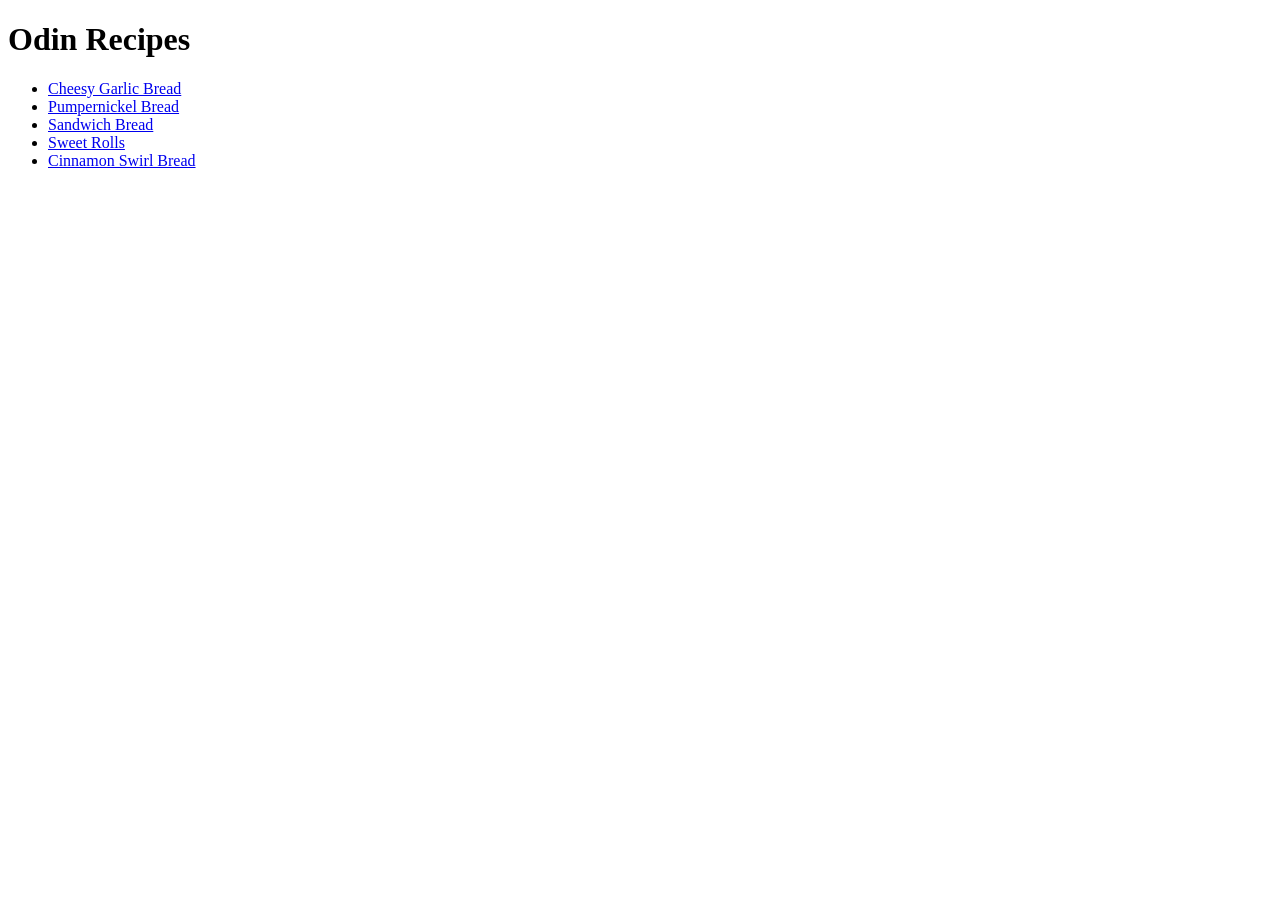
==== index.html @ b2939d33 "First commit/Saving the format of all pages. Add details next." ====
<!DOCTYPE html>
<html lang="en">
<head>
    <meta charset="UTF-8">
    <meta name="viewport" content="width=device-width, initial-scale=1.0">
    <title>Odin Recipes</title>
</head>
<body>
    <h1>
        Odin Recipes
    </h1>
    <ul>
        <li><a href="/recipes/cheese-bread.html">Cheesy Garlic Bread</a></li>
        <li><a href="/recipes/pumpernickel.html">Pumpernickel Bread</a></li>
        <li><a href="/recipes/sandwich-bread.html">Sandwich Bread</a></li>
        <li><a href="/recipes/sweet-rolls.html">Sweet Rolls</a></li>
        <li><a href="/recipes/swirl-bread.html">Cinnamon Swirl Bread</a></li>
    </ul>
    
</body>
</html>
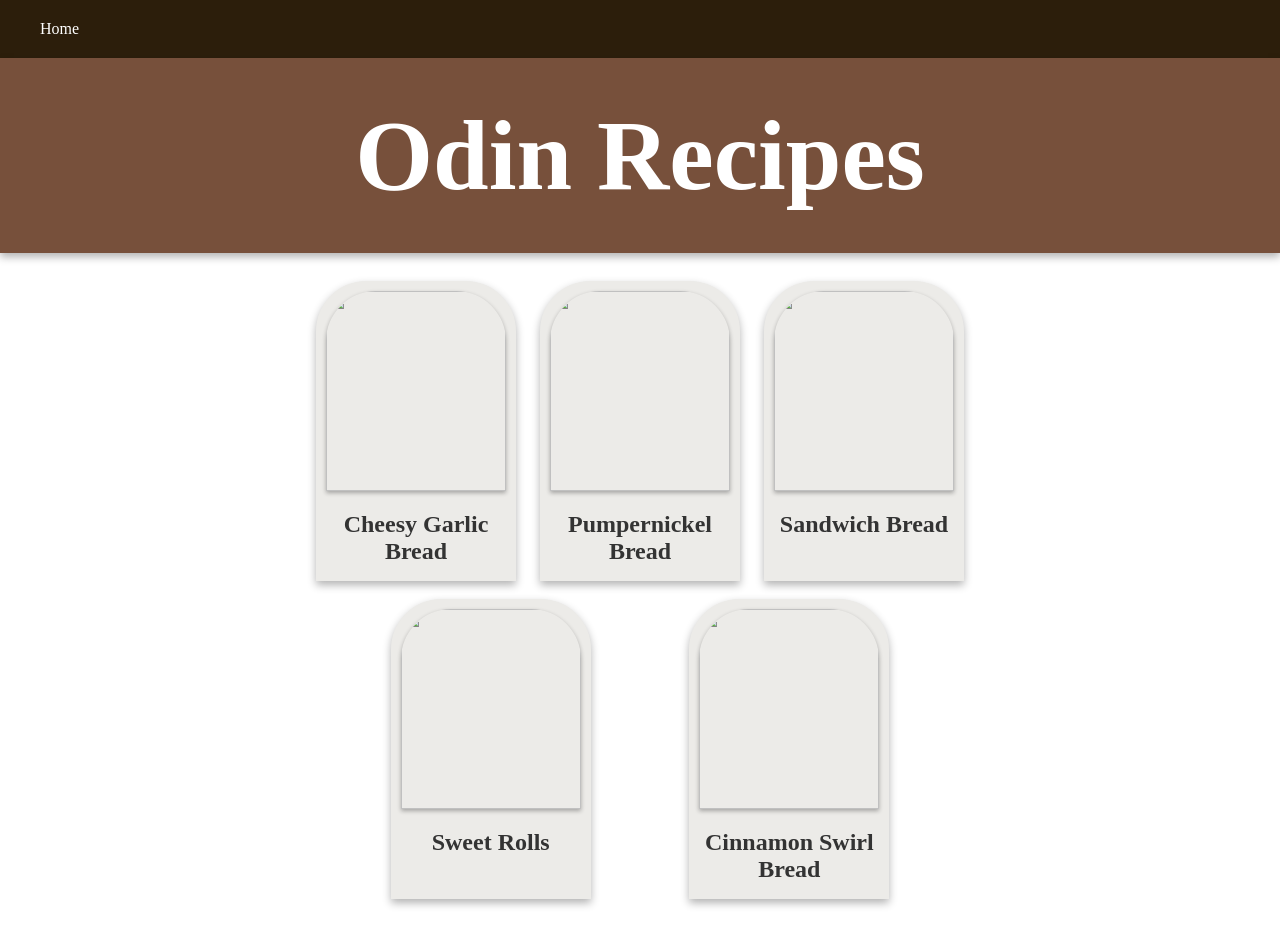
==== commit b6edec6b: "Styled the homepage and one recipe page. All that's left is to fill in the other recipe pages." ====
--- a/index.html
+++ b/index.html
@@ -3,19 +3,54 @@
 <head>
     <meta charset="UTF-8">
     <meta name="viewport" content="width=device-width, initial-scale=1.0">
+    <link rel="stylesheet" href="https://cdnjs.cloudflare.com/ajax/libs/font-awesome/7.3.1/css/all.css" integrity="sha512-x9WwyMYBnlXMNQ6kQ/Lyzu1NqIhLQKL5Oq6xByfXuRj7s9CskyCbLv/1IjqzJmXwFXWr0ov6jBV7Qbc0hh9nHg==" crossorigin="anonymous" referrerpolicy="no-referrer">
+    <link href="./style.css" rel="stylesheet">
     <title>Odin Recipes</title>
 </head>
 <body>
-    <h1>
-        Odin Recipes
-    </h1>
-    <ul>
-        <li><a href="/recipes/cheese-bread.html">Cheesy Garlic Bread</a></li>
-        <li><a href="/recipes/pumpernickel.html">Pumpernickel Bread</a></li>
-        <li><a href="/recipes/sandwich-bread.html">Sandwich Bread</a></li>
-        <li><a href="/recipes/sweet-rolls.html">Sweet Rolls</a></li>
-        <li><a href="/recipes/swirl-bread.html">Cinnamon Swirl Bread</a></li>
-    </ul>
+    <header class="nav">
+        <a href="./index.html"><i class="fa-solid fa-house"></i> Home</a>
+    </header>
+    <div class="home-title">
+        <h1>
+            Odin Recipes
+        </h1>
+    </div>
+    <div class="home-container">
+        <div class="recipe-container">
+            <div class="recipe-link">
+                <a href="./recipes/cheese-bread.html">
+                    <img src="https://plus.unsplash.com/premium_photo-1711752902734-a36167479983?q=80&w=688&auto=format&fit=crop&ixlib=rb-4.1.0&ixid=M3wxMjA3fDB8MHxwaG90by1wYWdlfHx8fGVufDB8fHx8fA%3D%3D">
+                    <h3>Cheesy Garlic Bread</h3>
+                </a>
+            </div>
+
+            <div class="recipe-link">
+                <a href="./recipes/pumpernickel.html">
+                    <img src="https://media.istockphoto.com/id/600409848/photo/homemade-organic-pumpernickel-rye-bread.jpg?s=612x612&w=0&k=20&c=KfRBEz1QLkYHuHP9GhApdqreSKEewOmTEms4Kf0LmC0=" width="200px">
+                    <h3>Pumpernickel Bread</h3>
+                </a>
+            </div>
+            <div class="recipe-link">
+                <a href="./recipes/sandwich-bread.html">
+                    <img src="https://images.unsplash.com/photo-1592029780368-c1fff15bcfd5?q=80&w=1169&auto=format&fit=crop&ixlib=rb-4.1.0&ixid=M3wxMjA3fDB8MHxwaG90by1wYWdlfHx8fGVufDB8fHx8fA%3D%3D">
+                    <h3>Sandwich Bread</h3>
+                </a>
+            </div>
+            <div class="recipe-link">
+                <a href="./recipes/sweet-rolls.html">
+                    <img src="https://plus.unsplash.com/premium_photo-1672639601872-eeceb0c5c522?q=80&w=735&auto=format&fit=crop&ixlib=rb-4.1.0&ixid=M3wxMjA3fDB8MHxwaG90by1wYWdlfHx8fGVufDB8fHx8fA%3D%3D">
+                    <h3>Sweet Rolls</h3>
+                </a>
+            </div>
+            <div class="recipe-link">
+                <a href="./recipes/swirl-bread.html">
+                    <img src="https://images.unsplash.com/photo-1775333175365-94ef2c2b7bbd?q=80&w=944&auto=format&fit=crop&ixlib=rb-4.1.0&ixid=M3wxMjA3fDB8MHxwaG90by1wYWdlfHx8fGVufDB8fHx8fA%3D%3D">
+                    <h3>Cinnamon Swirl Bread</h3>
+                </a>
+            </div>
+        </div>
+    </div>
     
 </body>
 </html>
--- a/style.css
+++ b/style.css
@@ -0,0 +1,163 @@
+* {
+    margin: 0;
+    padding: 0;
+    box-sizing: border-box;
+}
+
+body {
+    width: 100%;
+    height: 100vh;
+    background-color: #fff  ;
+    display: flex;
+    flex-direction: column;
+    align-items: center;
+    color: #333;
+}
+
+.nav {
+    width: 100%;
+    background-color:#2c1e0b;
+    height: 60px;
+    padding: 20px;
+    box-shadow: 0 4px 8px rgba(0, 0, 0, 0.3);
+}
+
+.nav a {
+    text-decoration: none;
+    color: #fff;
+    margin-left: 20px;;
+}
+
+h1 {
+    font-size: 100px;
+    margin: 40px auto;
+    width: 100%;
+    text-align: center;
+}
+
+h2 {
+    color:#333 ;
+    font-size: 36px;
+    margin-bottom: 24px;
+    text-align: center;
+}
+
+h3 {
+    margin-bottom: 24px;
+    margin-top: 16px;
+    font-size: 1.5rem;
+}
+
+.title {
+ width: 100%;
+ background-color: #ecebe8;
+ box-shadow: 0 4px 8px rgba(0, 0, 0, 0.3);
+}
+
+.title h1 {
+    font-size: 65px;
+}
+
+
+.hero-image {
+    width: 100%;
+    box-shadow: 0 8px 8px rgba(0, 0, 0, 0.3);
+}
+
+.container {
+    width: 780px;
+    padding: 12px;
+    margin: 16px auto;
+    border-radius: 6px;
+}
+
+.ingredient-container,
+.steps-container {
+    background-color:#ecebe8 ;
+    width: 80%;
+    margin: 40px auto;
+    padding: 16px 40px;
+    border-radius: 10px;
+    border-left: 8px solid #77503b;
+    box-shadow: 2px 2px 12px rgba(0, 0, 0, 0.3);
+
+}
+
+.ingredient-container ul {
+    list-style: none;
+    width: 100%;
+    margin-bottom: 20px;
+}
+
+.ingredient-container li,
+.steps-container li {
+    margin-bottom: 8px;
+}
+
+.steps-container ul{
+    width: 100%;
+    margin-bottom: 20px;
+}
+
+.steps-container li {
+    padding-left: 16px;
+    margin-left: 20px;
+}
+
+/* -------------------------Home Page */
+
+
+.home-container {
+    width: 720px;
+    padding: 12px;
+    margin: 16px auto;
+    display: flex;
+    flex-direction: column;
+    align-items: center;
+    justify-content: center;
+}
+
+.home-title {
+    width: 100%;
+    background-color: #77503b;
+    box-shadow: 0 4px 8px rgba(0, 0, 0, 0.3);
+}
+
+.home-title h1 {
+    color: #fff;
+}
+
+
+.recipe-container {
+    width: 100%;
+    display: flex;
+    justify-content: space-evenly;
+    align-items: start;
+    flex-wrap: wrap;
+}
+
+.recipe-link {
+    width: 200px;
+    height: 300px;
+    padding: 10px;
+    margin-bottom: 18px;
+    background-color:#ecebe8;
+    border-radius: 50px 50px 0 0;
+    box-shadow: 0 4px 8px rgba(0, 0, 0, 0.3);
+}
+
+.recipe-link a {
+    text-decoration: none;
+    color: #333;
+}
+
+.recipe-link img {
+    width: 100%;
+    height: 200px;
+    border-radius: 50px 50px 0 0;
+    box-shadow: 0 2px 4px rgba(0, 0, 0, 0.3);
+}
+
+.recipe-link h3 {
+    text-align: center;
+}
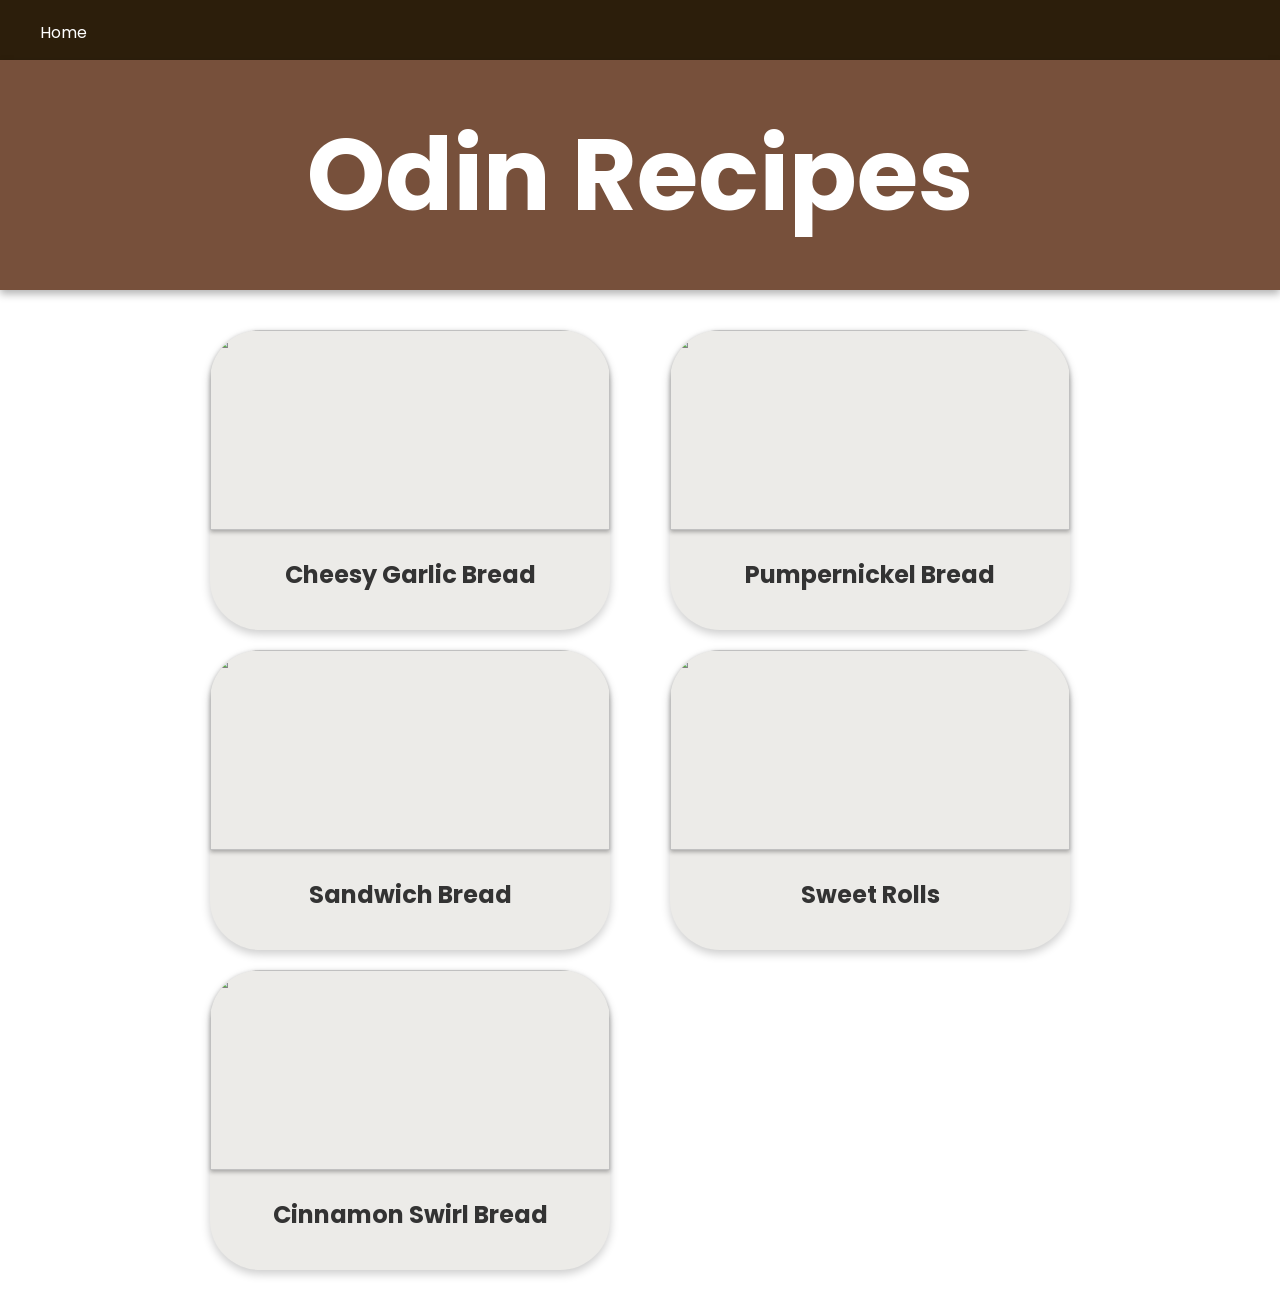
==== commit 4879e6d2: "Refined the styling and added all of the other recipes. Site is now complete and ready for assignmen" ====
--- a/index.html
+++ b/index.html
@@ -4,6 +4,9 @@
     <meta charset="UTF-8">
     <meta name="viewport" content="width=device-width, initial-scale=1.0">
     <link rel="stylesheet" href="https://cdnjs.cloudflare.com/ajax/libs/font-awesome/7.3.1/css/all.css" integrity="sha512-x9WwyMYBnlXMNQ6kQ/Lyzu1NqIhLQKL5Oq6xByfXuRj7s9CskyCbLv/1IjqzJmXwFXWr0ov6jBV7Qbc0hh9nHg==" crossorigin="anonymous" referrerpolicy="no-referrer">
+    <link rel="preconnect" href="https://fonts.googleapis.com">
+    <link rel="preconnect" href="https://fonts.gstatic.com" crossorigin>
+    <link href="https://fonts.googleapis.com/css2?family=Poppins:ital,wght@0,100;0,200;0,300;0,400;0,500;0,600;0,700;0,800;0,900;1,100;1,200;1,300;1,400;1,500;1,600;1,700;1,800;1,900&display=swap" rel="stylesheet">
     <link href="./style.css" rel="stylesheet">
     <title>Odin Recipes</title>
 </head>
@@ -16,41 +19,41 @@
             Odin Recipes
         </h1>
     </div>
+    
     <div class="home-container">
-        <div class="recipe-container">
-            <div class="recipe-link">
-                <a href="./recipes/cheese-bread.html">
-                    <img src="https://plus.unsplash.com/premium_photo-1711752902734-a36167479983?q=80&w=688&auto=format&fit=crop&ixlib=rb-4.1.0&ixid=M3wxMjA3fDB8MHxwaG90by1wYWdlfHx8fGVufDB8fHx8fA%3D%3D">
-                    <h3>Cheesy Garlic Bread</h3>
-                </a>
-            </div>
+        <div class="recipe-link">
+            <a href="./recipes/cheese-bread.html">
+                <img src="https://plus.unsplash.com/premium_photo-1711752902734-a36167479983?q=80&w=688&auto=format&fit=crop&ixlib=rb-4.1.0&ixid=M3wxMjA3fDB8MHxwaG90by1wYWdlfHx8fGVufDB8fHx8fA%3D%3D">
+                <h3>Cheesy Garlic Bread</h3>
+            </a>
+        </div>
 
-            <div class="recipe-link">
-                <a href="./recipes/pumpernickel.html">
-                    <img src="https://media.istockphoto.com/id/600409848/photo/homemade-organic-pumpernickel-rye-bread.jpg?s=612x612&w=0&k=20&c=KfRBEz1QLkYHuHP9GhApdqreSKEewOmTEms4Kf0LmC0=" width="200px">
-                    <h3>Pumpernickel Bread</h3>
-                </a>
-            </div>
-            <div class="recipe-link">
-                <a href="./recipes/sandwich-bread.html">
-                    <img src="https://images.unsplash.com/photo-1592029780368-c1fff15bcfd5?q=80&w=1169&auto=format&fit=crop&ixlib=rb-4.1.0&ixid=M3wxMjA3fDB8MHxwaG90by1wYWdlfHx8fGVufDB8fHx8fA%3D%3D">
-                    <h3>Sandwich Bread</h3>
-                </a>
-            </div>
-            <div class="recipe-link">
-                <a href="./recipes/sweet-rolls.html">
-                    <img src="https://plus.unsplash.com/premium_photo-1672639601872-eeceb0c5c522?q=80&w=735&auto=format&fit=crop&ixlib=rb-4.1.0&ixid=M3wxMjA3fDB8MHxwaG90by1wYWdlfHx8fGVufDB8fHx8fA%3D%3D">
-                    <h3>Sweet Rolls</h3>
-                </a>
-            </div>
-            <div class="recipe-link">
-                <a href="./recipes/swirl-bread.html">
-                    <img src="https://images.unsplash.com/photo-1775333175365-94ef2c2b7bbd?q=80&w=944&auto=format&fit=crop&ixlib=rb-4.1.0&ixid=M3wxMjA3fDB8MHxwaG90by1wYWdlfHx8fGVufDB8fHx8fA%3D%3D">
-                    <h3>Cinnamon Swirl Bread</h3>
-                </a>
-            </div>
+        <div class="recipe-link">
+            <a href="./recipes/pumpernickel.html">
+                <img src="https://media.istockphoto.com/id/600409848/photo/homemade-organic-pumpernickel-rye-bread.jpg?s=612x612&w=0&k=20&c=KfRBEz1QLkYHuHP9GhApdqreSKEewOmTEms4Kf0LmC0=" width="200px">
+                <h3>Pumpernickel Bread</h3>
+            </a>
+        </div>
+        <div class="recipe-link">
+            <a href="./recipes/sandwich-bread.html">
+                <img src="https://images.unsplash.com/photo-1592029780368-c1fff15bcfd5?q=80&w=1169&auto=format&fit=crop&ixlib=rb-4.1.0&ixid=M3wxMjA3fDB8MHxwaG90by1wYWdlfHx8fGVufDB8fHx8fA%3D%3D">
+                <h3>Sandwich Bread</h3>
+            </a>
+        </div>
+        <div class="recipe-link">
+            <a href="./recipes/sweet-rolls.html">
+                <img src="https://plus.unsplash.com/premium_photo-1672639601872-eeceb0c5c522?q=80&w=735&auto=format&fit=crop&ixlib=rb-4.1.0&ixid=M3wxMjA3fDB8MHxwaG90by1wYWdlfHx8fGVufDB8fHx8fA%3D%3D">
+                <h3>Sweet Rolls</h3>
+            </a>
+        </div>
+        <div class="recipe-link">
+            <a href="./recipes/swirl-bread.html">
+                <img src="https://images.unsplash.com/photo-1775333175365-94ef2c2b7bbd?q=80&w=944&auto=format&fit=crop&ixlib=rb-4.1.0&ixid=M3wxMjA3fDB8MHxwaG90by1wYWdlfHx8fGVufDB8fHx8fA%3D%3D">
+                <h3>Cinnamon Swirl Bread</h3>
+            </a>
         </div>
     </div>
     
+    
 </body>
 </html>
--- a/style.css
+++ b/style.css
@@ -1,3 +1,4 @@
+
 * {
     margin: 0;
     padding: 0;
@@ -5,13 +6,13 @@
 }
 
 body {
-    width: 100%;
-    height: 100vh;
+    width: 100vw;
     background-color: #fff  ;
     display: flex;
     flex-direction: column;
-    align-items: center;
+    align-items: center; 
     color: #333;
+    font-family: "Poppins", sans-serif;
 }
 
 .nav {
@@ -43,10 +44,14 @@
 }
 
 h3 {
-    margin-bottom: 24px;
-    margin-top: 16px;
+    margin-top: 20px;
+    margin-bottom: 10px;
     font-size: 1.5rem;
 }
+
+
+
+/* ---------------------------- Recipe Pages */
 
 .title {
  width: 100%;
@@ -59,22 +64,32 @@
 }
 
 
-.hero-image {
-    width: 100%;
+.recipe-image {
+    width: 100%;
+    height: 400px;
     box-shadow: 0 8px 8px rgba(0, 0, 0, 0.3);
-}
-
-.container {
-    width: 780px;
-    padding: 12px;
-    margin: 16px auto;
+    border-radius: 20px;
+    margin-top: 20px;
+    object-fit: cover;
+}
+
+.recipe-container {
+    width: 600px;
+    padding-bottom: 20px;
     border-radius: 6px;
+}
+
+.description {
+    width: 100%;
+    padding: 16px;
+    margin-top: 10px;
+    font-size: large;
 }
 
 .ingredient-container,
 .steps-container {
     background-color:#ecebe8 ;
-    width: 80%;
+    width: 100%;
     margin: 40px auto;
     padding: 16px 40px;
     border-radius: 10px;
@@ -84,14 +99,14 @@
 }
 
 .ingredient-container ul {
-    list-style: none;
-    width: 100%;
-    margin-bottom: 20px;
+    list-style:circle;
+    width: 100%;
+    margin-left: 20px;
 }
 
 .ingredient-container li,
 .steps-container li {
-    margin-bottom: 8px;
+    margin-bottom: 12px;
 }
 
 .steps-container ul{
@@ -104,18 +119,8 @@
     margin-left: 20px;
 }
 
-/* -------------------------Home Page */
-
-
-.home-container {
-    width: 720px;
-    padding: 12px;
-    margin: 16px auto;
-    display: flex;
-    flex-direction: column;
-    align-items: center;
-    justify-content: center;
-}
+/* ------------------------------  Home Page */
+
 
 .home-title {
     width: 100%;
@@ -128,22 +133,22 @@
 }
 
 
-.recipe-container {
-    width: 100%;
+.home-container {
+    width: 860px;
+    margin-top: 40px;
     display: flex;
-    justify-content: space-evenly;
-    align-items: start;
+    justify-content: space-between;
+    align-items: center;
     flex-wrap: wrap;
 }
 
 .recipe-link {
-    width: 200px;
+    width: 400px;
     height: 300px;
-    padding: 10px;
-    margin-bottom: 18px;
+    margin-bottom: 20px;
     background-color:#ecebe8;
-    border-radius: 50px 50px 0 0;
-    box-shadow: 0 4px 8px rgba(0, 0, 0, 0.3);
+    border-radius: 50px;
+    box-shadow: 0 4px 10px rgba(0, 0, 0, 0.2);
 }
 
 .recipe-link a {
@@ -154,10 +159,51 @@
 .recipe-link img {
     width: 100%;
     height: 200px;
+    object-fit: cover;
     border-radius: 50px 50px 0 0;
     box-shadow: 0 2px 4px rgba(0, 0, 0, 0.3);
 }
 
 .recipe-link h3 {
     text-align: center;
+}
+
+/* ---------------------------- Media Queries */
+
+@media (max-width: 950px) {
+    .home-container {
+        width: 800px;
+        justify-content: center;
+        gap: 8px;
+    }
+
+}
+
+@media (max-width: 840px) {
+    
+    .home-container {
+        width: 600px;
+        justify-content: center;
+    }
+
+    .home-title h1 {
+        font-size: 4rem;
+    }
+    
+    .recipe-container {
+        width: 100%;
+        padding: 10px;
+    }
+    
+    .title h1 {
+        font-size: 4rem;
+    }   
+}
+
+@media (max-width: 768px) {      
+    
+    .title h1 {
+        font-size: 2.8rem;
+        padding: 10px;
+    }   
 }
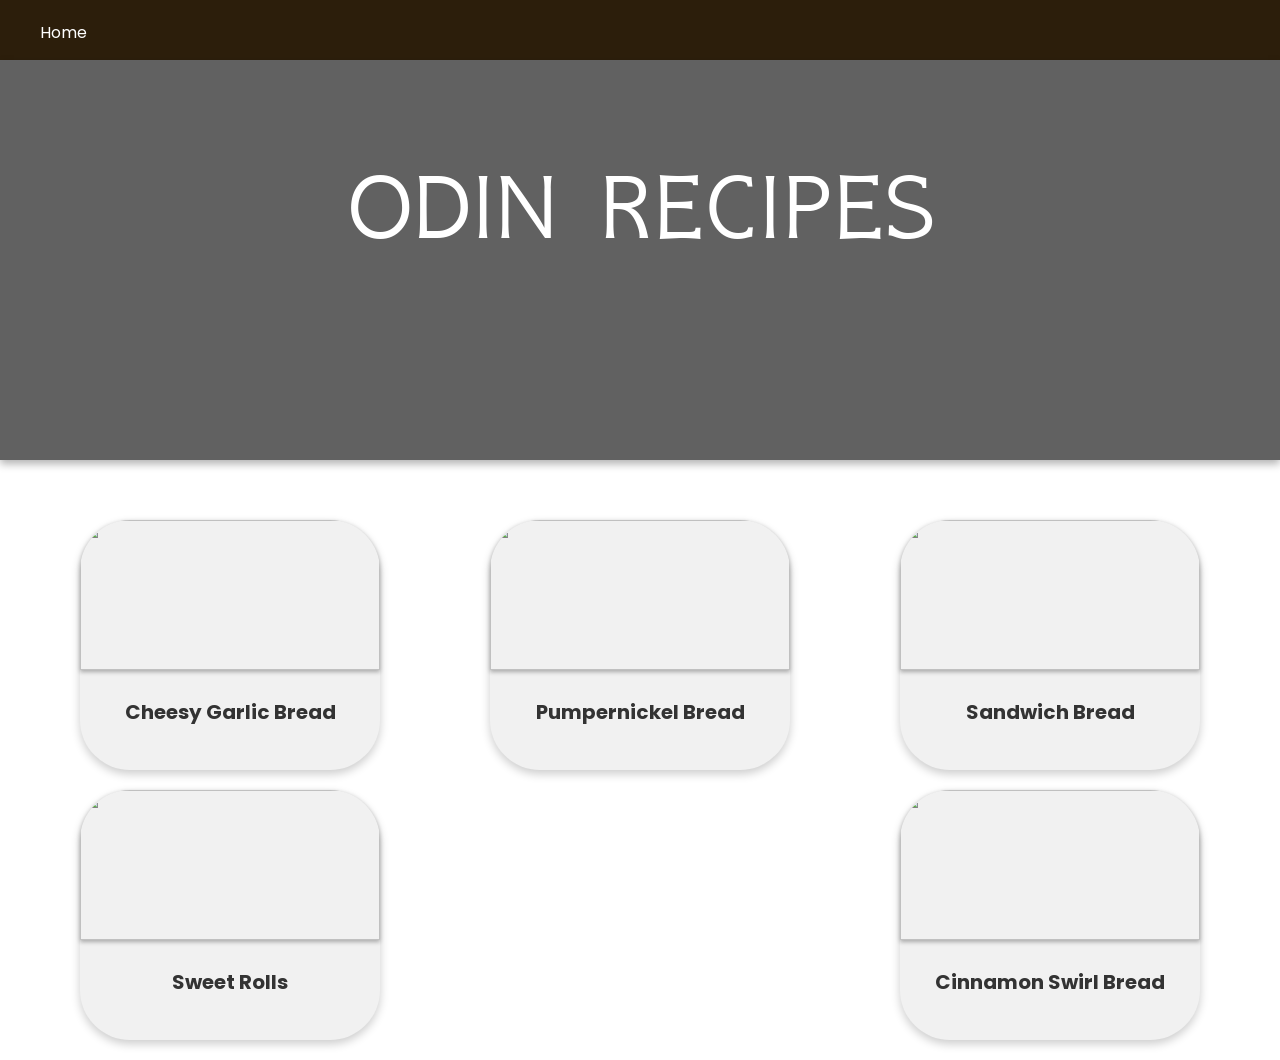
==== commit 7c5e4c6b: "Minor adjustments to make the links more interactive and the page layout more full." ====
--- a/index.html
+++ b/index.html
@@ -16,7 +16,7 @@
     </header>
     <div class="home-title">
         <h1>
-            Odin Recipes
+            ODIN RECIPES
         </h1>
     </div>
     
--- a/style.css
+++ b/style.css
@@ -1,3 +1,6 @@
+
+
+@import url('https://fonts.googleapis.com/css2?family=GFS+Neohellenic:ital,wght@0,400;0,700;1,400;1,700&family=Poppins:ital,wght@0,100;0,200;0,300;0,400;0,500;0,600;0,700;0,800;0,900;1,100;1,200;1,300;1,400;1,500;1,600;1,700;1,800;1,900&family=Qwitcher+Grypen:wght@400;700&display=swap');
 
 * {
     margin: 0;
@@ -30,17 +33,18 @@
 }
 
 h1 {
-    font-size: 100px;
+    font-size: 80px;
     margin: 40px auto;
     width: 100%;
     text-align: center;
 }
 
 h2 {
-    color:#333 ;
-    font-size: 36px;
-    margin-bottom: 24px;
+    color:#fff ;
+    font-size: 65px;
+    margin: 24px;
     text-align: center;
+    font-family: "Qwitcher Grypen", cursive;
 }
 
 h3 {
@@ -55,29 +59,34 @@
 
 .title {
  width: 100%;
- background-color: #ecebe8;
+ background-color: #83602c;
  box-shadow: 0 4px 8px rgba(0, 0, 0, 0.3);
 }
 
 .title h1 {
-    font-size: 65px;
-}
-
-
+    font-size: 50px;
+}
+
+.recipe-container {
+    width: 100%;
+    margin: 40px;
+    border-radius: 6px;
+    display: flex;
+    justify-content:space-around;
+    flex-direction: row;
+}
+.image-block {
+    width: 30%;
+    padding: 10px;
+}
 .recipe-image {
     width: 100%;
     height: 400px;
     box-shadow: 0 8px 8px rgba(0, 0, 0, 0.3);
     border-radius: 20px;
-    margin-top: 20px;
     object-fit: cover;
 }
 
-.recipe-container {
-    width: 600px;
-    padding-bottom: 20px;
-    border-radius: 6px;
-}
 
 .description {
     width: 100%;
@@ -89,8 +98,7 @@
 .ingredient-container,
 .steps-container {
     background-color:#ecebe8 ;
-    width: 100%;
-    margin: 40px auto;
+    width: 30%;
     padding: 16px 40px;
     border-radius: 10px;
     border-left: 8px solid #77503b;
@@ -123,19 +131,30 @@
 
 
 .home-title {
-    width: 100%;
-    background-color: #77503b;
+    width: 100%; 
+    height: 400px;
+    background: url(https://images.unsplash.com/photo-1507638940746-7b17d6b55b8f?q=80&w=716&auto=format&fit=crop&ixlib=rb-4.1.0&ixid=M3wxMjA3fDB8MHxwaG90by1wYWdlfHx8fGVufDB8fHx8fA%3D%3D);
+    background-attachment:fixed;
+    background-position: bottom;
+    background-size: cover;
+    background-blend-mode: multiply;
+    background-color: #616161;
     box-shadow: 0 4px 8px rgba(0, 0, 0, 0.3);
 }
 
 .home-title h1 {
     color: #fff;
+    font-family: "GFS Neohellenic", sans-serif;
+    padding-top: 50px;
+    font-weight: 400;
+    font-size: 100px;
 }
 
 
 .home-container {
-    width: 860px;
-    margin-top: 40px;
+    width: 100%;
+    padding: 0 80px;
+    margin-top: 60px;
     display: flex;
     justify-content: space-between;
     align-items: center;
@@ -143,12 +162,17 @@
 }
 
 .recipe-link {
-    width: 400px;
-    height: 300px;
+    width: 300px;
+    height: 250px;
     margin-bottom: 20px;
-    background-color:#ecebe8;
+    background-color:#f1f1f1;
     border-radius: 50px;
     box-shadow: 0 4px 10px rgba(0, 0, 0, 0.2);
+    cursor: pointer;
+}
+
+.recipe-link:hover {
+    transform: scale(1.21);
 }
 
 .recipe-link a {
@@ -158,7 +182,7 @@
 
 .recipe-link img {
     width: 100%;
-    height: 200px;
+    height: 150px;
     object-fit: cover;
     border-radius: 50px 50px 0 0;
     box-shadow: 0 2px 4px rgba(0, 0, 0, 0.3);
@@ -166,6 +190,8 @@
 
 .recipe-link h3 {
     text-align: center;
+    font-size: 20px;
+    font-family: "Poppins", sans-serif;
 }
 
 /* ---------------------------- Media Queries */
